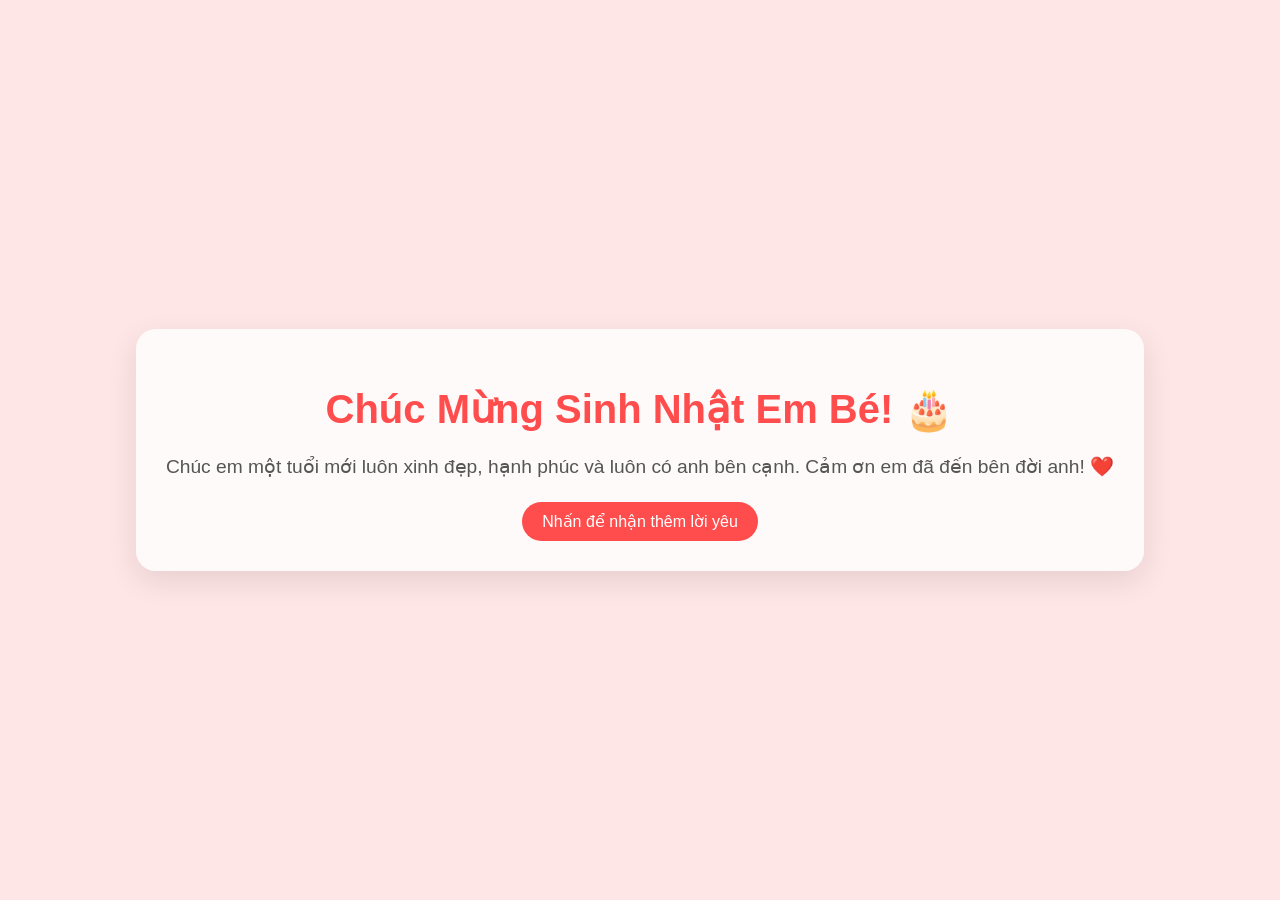
==== index.html @ 2a47475f "Update and rename ducne.html to index.html" ====
<!DOCTYPE html>
<html lang="vi">
<head>
    <meta charset="UTF-8">
    <meta name="viewport" content="width=device-width, initial-scale=1.0">
    <title>Chúc Mừng Sinh Nhật Em!</title>
    <style>
        body {
            margin: 0;
            padding: 0;
            display: flex;
            justify-content: center;
            align-items: center;
            height: 100vh;
            background: #ffe6e6; /* Màu hồng nhạt */
            font-family: 'Segoe UI', Tahoma, Geneva, Verdana, sans-serif;
            overflow: hidden;
            text-align: center;
        }

        .container {
            z-index: 10;
            background: rgba(255, 255, 255, 0.8);
            padding: 30px;
            border-radius: 20px;
            box-shadow: 0 10px 30px rgba(0,0,0,0.1);
            max-width: 80%;
        }

        h1 {
            color: #ff4d4d;
            font-size: 2.5rem;
            margin-bottom: 10px;
        }

        p {
            color: #555;
            font-size: 1.2rem;
            line-height: 1.6;
        }

        .heart {
            position: absolute;
            color: #ff4d4d;
            font-size: 20px;
            animation: move 3s linear infinite;
            opacity: 0;
        }

        @keyframes move {
            0% { transform: translateY(100vh) rotate(0deg); opacity: 1; }
            100% { transform: translateY(-10vh) rotate(360deg); opacity: 0; }
        }

        button {
            background: #ff4d4d;
            color: white;
            border: none;
            padding: 10px 20px;
            border-radius: 25px;
            cursor: pointer;
            font-size: 1rem;
            transition: 0.3s;
        }

        button:hover {
            transform: scale(1.1);
            background: #ff3333;
        }
    </style>
</head>
<body>

    <div class="container">
        <h1>Chúc Mừng Sinh Nhật Em Bé! 🎂</h1>
        <p id="message">Chúc em một tuổi mới luôn xinh đẹp, hạnh phúc và luôn có anh bên cạnh. Cảm ơn em đã đến bên đời anh! ❤️</p>
        <button onclick="changeMessage()">Nhấn để nhận thêm lời yêu</button>
    </div>

    <script>
        // Tạo hiệu ứng trái tim bay
        function createHeart() {
            const heart = document.createElement('div');
            heart.classList.add('heart');
            heart.innerHTML = '❤️';
            heart.style.left = Math.random() * 100 + 'vw';
            heart.style.animationDuration = Math.random() * 2 + 3 + 's';
            document.body.appendChild(heart);

            setTimeout(() => {
                heart.remove();
            }, 5000);
        }
        setInterval(createHeart, 300);

        // Thay đổi lời chúc
        const messages = [
            "Em là món quà tuyệt vời nhất của anh!",
            "Chúc công chúa của anh luôn rạng rỡ như ánh mặt trời.",
            "Yêu em nhiều hơn mỗi ngày!",
            "Hôm nay em là xinh nhất, không ai bằng đâu!"
        ];
        let index = 0;
        function changeMessage() {
            const msgElement = document.getElementById('message');
            msgElement.innerText = messages[index];
            index = (index + 1) % messages.length;
        }
    </script>
</body>
</html>
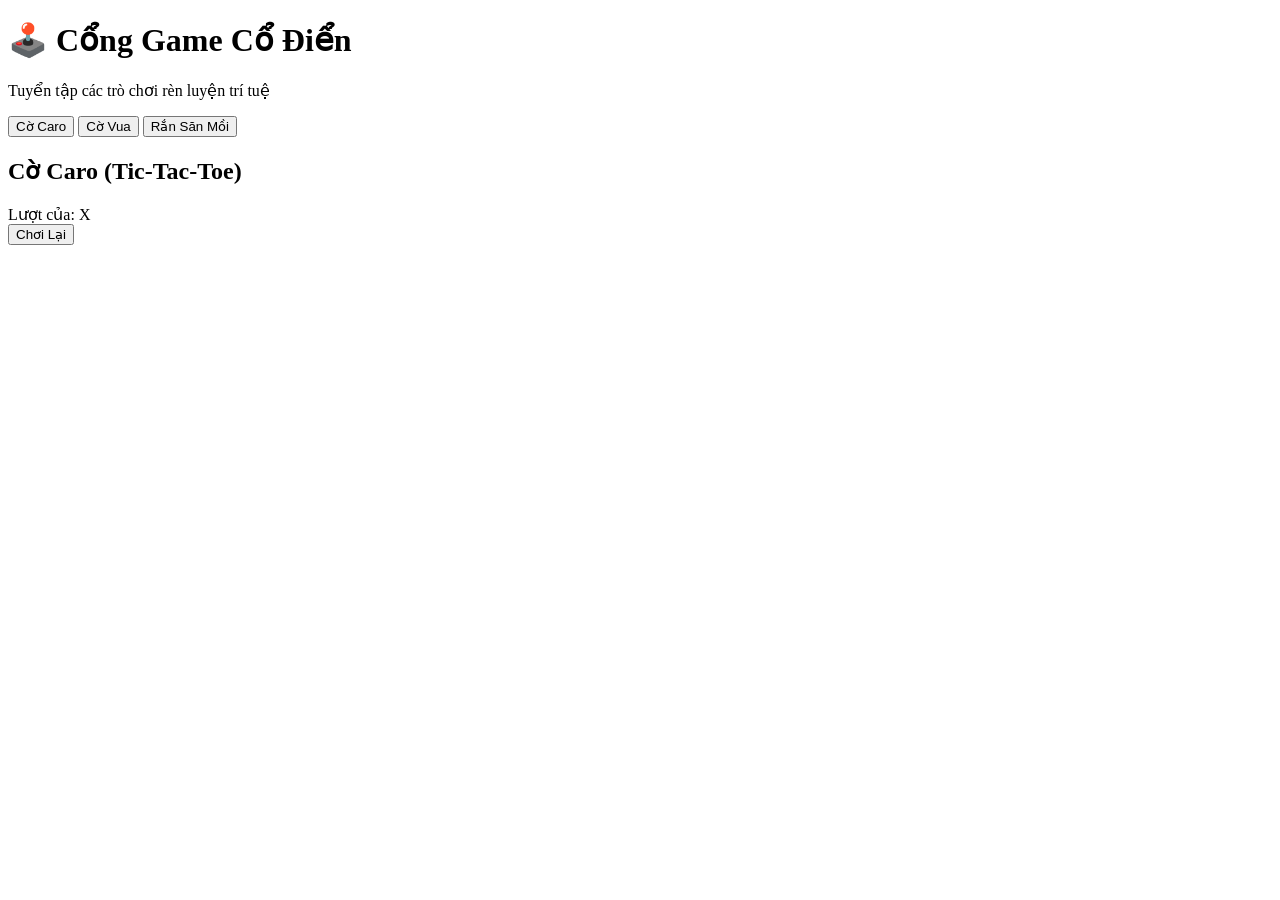
==== commit 9b56678d: "Update index.html" ====
--- a/index.html
+++ b/index.html
@@ -3,109 +3,34 @@
 <head>
     <meta charset="UTF-8">
     <meta name="viewport" content="width=device-width, initial-scale=1.0">
-    <title>Chúc Mừng Sinh Nhật Em!</title>
-    <style>
-        body {
-            margin: 0;
-            padding: 0;
-            display: flex;
-            justify-content: center;
-            align-items: center;
-            height: 100vh;
-            background: #ffe6e6; /* Màu hồng nhạt */
-            font-family: 'Segoe UI', Tahoma, Geneva, Verdana, sans-serif;
-            overflow: hidden;
-            text-align: center;
-        }
-
-        .container {
-            z-index: 10;
-            background: rgba(255, 255, 255, 0.8);
-            padding: 30px;
-            border-radius: 20px;
-            box-shadow: 0 10px 30px rgba(0,0,0,0.1);
-            max-width: 80%;
-        }
-
-        h1 {
-            color: #ff4d4d;
-            font-size: 2.5rem;
-            margin-bottom: 10px;
-        }
-
-        p {
-            color: #555;
-            font-size: 1.2rem;
-            line-height: 1.6;
-        }
-
-        .heart {
-            position: absolute;
-            color: #ff4d4d;
-            font-size: 20px;
-            animation: move 3s linear infinite;
-            opacity: 0;
-        }
-
-        @keyframes move {
-            0% { transform: translateY(100vh) rotate(0deg); opacity: 1; }
-            100% { transform: translateY(-10vh) rotate(360deg); opacity: 0; }
-        }
-
-        button {
-            background: #ff4d4d;
-            color: white;
-            border: none;
-            padding: 10px 20px;
-            border-radius: 25px;
-            cursor: pointer;
-            font-size: 1rem;
-            transition: 0.3s;
-        }
-
-        button:hover {
-            transform: scale(1.1);
-            background: #ff3333;
-        }
-    </style>
+    <title>Cổng Trò Chơi Cổ Điển</title>
+    <link rel="stylesheet" href="style.css">
 </head>
 <body>
+    <header>
+        <h1>🕹️ Cổng Game Cổ Điển</h1>
+        <p>Tuyển tập các trò chơi rèn luyện trí tuệ</p>
+    </header>
 
-    <div class="container">
-        <h1>Chúc Mừng Sinh Nhật Em Bé! 🎂</h1>
-        <p id="message">Chúc em một tuổi mới luôn xinh đẹp, hạnh phúc và luôn có anh bên cạnh. Cảm ơn em đã đến bên đời anh! ❤️</p>
-        <button onclick="changeMessage()">Nhấn để nhận thêm lời yêu</button>
-    </div>
+    <main>
+        <aside class="game-menu">
+            <button class="menu-btn active">Cờ Caro</button>
+            <button class="menu-btn" onclick="alert('Đang phát triển...')">Cờ Vua</button>
+            <button class="menu-btn" onclick="alert('Đang phát triển...')">Rắn Săn Mồi</button>
+        </aside>
 
-    <script>
-        // Tạo hiệu ứng trái tim bay
-        function createHeart() {
-            const heart = document.createElement('div');
-            heart.classList.add('heart');
-            heart.innerHTML = '❤️';
-            heart.style.left = Math.random() * 100 + 'vw';
-            heart.style.animationDuration = Math.random() * 2 + 3 + 's';
-            document.body.appendChild(heart);
+        <section class="game-display">
+            <div class="game-header">
+                <h2>Cờ Caro (Tic-Tac-Toe)</h2>
+                <div id="status">Lượt của: <span id="current-player">X</span></div>
+                <button id="reset-btn">Chơi Lại</button>
+            </div>
+            
+            <div class="board" id="board">
+                </div>
+        </section>
+    </main>
 
-            setTimeout(() => {
-                heart.remove();
-            }, 5000);
-        }
-        setInterval(createHeart, 300);
-
-        // Thay đổi lời chúc
-        const messages = [
-            "Em là món quà tuyệt vời nhất của anh!",
-            "Chúc công chúa của anh luôn rạng rỡ như ánh mặt trời.",
-            "Yêu em nhiều hơn mỗi ngày!",
-            "Hôm nay em là xinh nhất, không ai bằng đâu!"
-        ];
-        let index = 0;
-        function changeMessage() {
-            const msgElement = document.getElementById('message');
-            msgElement.innerText = messages[index];
-            index = (index + 1) % messages.length;
-        }
-    </script>
+    <script src="script.js"></script>
 </body>
 </html>
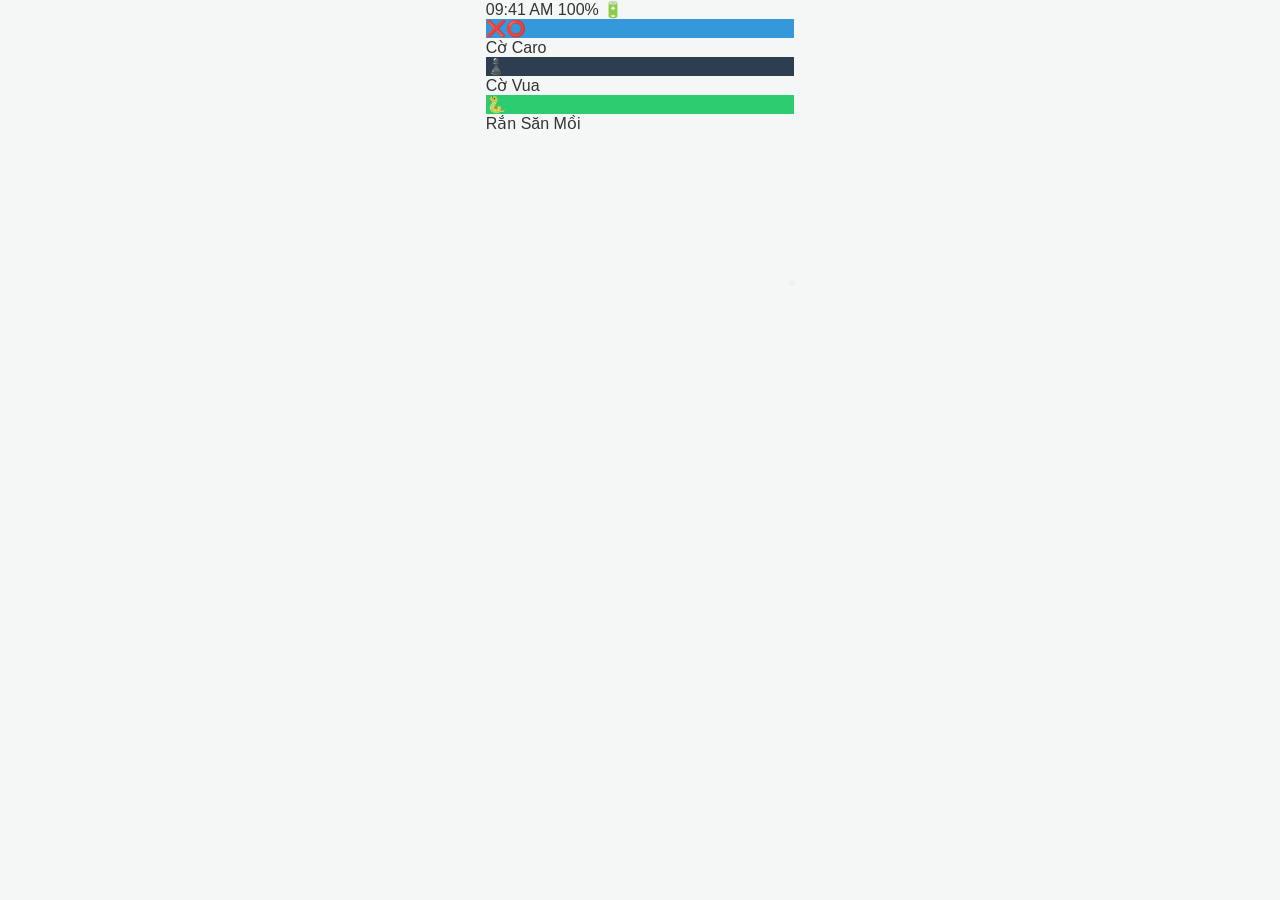
==== commit d2f003cf: "Update index.html" ====
--- a/index.html
+++ b/index.html
@@ -3,33 +3,45 @@
 <head>
     <meta charset="UTF-8">
     <meta name="viewport" content="width=device-width, initial-scale=1.0">
-    <title>Cổng Trò Chơi Cổ Điển</title>
+    <title>Web OS - Game Portal</title>
     <link rel="stylesheet" href="style.css">
 </head>
 <body>
-    <header>
-        <h1>🕹️ Cổng Game Cổ Điển</h1>
-        <p>Tuyển tập các trò chơi rèn luyện trí tuệ</p>
-    </header>
-
-    <main>
-        <aside class="game-menu">
-            <button class="menu-btn active">Cờ Caro</button>
-            <button class="menu-btn" onclick="alert('Đang phát triển...')">Cờ Vua</button>
-            <button class="menu-btn" onclick="alert('Đang phát triển...')">Rắn Săn Mồi</button>
-        </aside>
-
-        <section class="game-display">
-            <div class="game-header">
-                <h2>Cờ Caro (Tic-Tac-Toe)</h2>
-                <div id="status">Lượt của: <span id="current-player">X</span></div>
-                <button id="reset-btn">Chơi Lại</button>
+    <div class="device-screen">
+        
+        <div id="home-screen" class="screen-view active">
+            <div class="status-bar">
+                <span>09:41 AM</span>
+                <span>100% 🔋</span>
             </div>
             
-            <div class="board" id="board">
+            <div class="app-grid">
+                <div class="app-icon" onclick="openApp('caro.html')">
+                    <div class="icon-box" style="background: #3498db;">❌⭕</div>
+                    <span class="app-name">Cờ Caro</span>
                 </div>
-        </section>
-    </main>
+
+                <div class="app-icon" onclick="openApp('chess.html')">
+                    <div class="icon-box" style="background: #2c3e50;">♟️</div>
+                    <span class="app-name">Cờ Vua</span>
+                </div>
+
+                <div class="app-icon" onclick="openApp('snake.html')">
+                    <div class="icon-box" style="background: #2ecc71;">🐍</div>
+                    <span class="app-name">Rắn Săn Mồi</span>
+                </div>
+            </div>
+        </div>
+
+        <div id="app-screen" class="screen-view">
+            <iframe id="game-frame" src="" frameborder="0"></iframe>
+            
+            <button class="home-indicator" onclick="closeApp()">
+                <div class="home-bar"></div>
+            </button>
+        </div>
+
+    </div>
 
     <script src="script.js"></script>
 </body>
--- a/style.css
+++ b/style.css
@@ -0,0 +1,128 @@
+* {
+    box-sizing: border-box;
+    margin: 0;
+    padding: 0;
+    font-family: 'Segoe UI', Tahoma, Geneva, Verdana, sans-serif;
+}
+
+body {
+    background-color: #f4f7f6;
+    color: #333;
+    display: flex;
+    flex-direction: column;
+    align-items: center;
+    min-height: 100vh;
+}
+
+header {
+    text-align: center;
+    padding: 20px;
+    background-color: #2c3e50;
+    color: white;
+    width: 100%;
+    box-shadow: 0 4px 6px rgba(0,0,0,0.1);
+}
+
+main {
+    display: flex;
+    max-width: 900px;
+    width: 100%;
+    margin-top: 30px;
+    gap: 20px;
+    padding: 0 20px;
+}
+
+.game-menu {
+    flex: 1;
+    display: flex;
+    flex-direction: column;
+    gap: 10px;
+}
+
+.menu-btn {
+    padding: 15px;
+    background-color: white;
+    border: 2px solid #ddd;
+    border-radius: 8px;
+    cursor: pointer;
+    font-size: 16px;
+    font-weight: bold;
+    transition: all 0.3s ease;
+}
+
+.menu-btn:hover {
+    background-color: #e9ecef;
+}
+
+.menu-btn.active {
+    background-color: #3498db;
+    color: white;
+    border-color: #3498db;
+}
+
+.game-display {
+    flex: 3;
+    background: white;
+    padding: 30px;
+    border-radius: 12px;
+    box-shadow: 0 4px 15px rgba(0,0,0,0.05);
+    display: flex;
+    flex-direction: column;
+    align-items: center;
+}
+
+.game-header {
+    width: 100%;
+    display: flex;
+    justify-content: space-between;
+    align-items: center;
+    margin-bottom: 20px;
+}
+
+#status {
+    font-size: 18px;
+    font-weight: bold;
+}
+
+#reset-btn {
+    padding: 10px 20px;
+    background-color: #e74c3c;
+    color: white;
+    border: none;
+    border-radius: 6px;
+    cursor: pointer;
+    font-weight: bold;
+}
+
+#reset-btn:hover {
+    background-color: #c0392b;
+}
+
+/* Khu vực bàn cờ Caro 3x3 */
+.board {
+    display: grid;
+    grid-template-columns: repeat(3, 100px);
+    grid-template-rows: repeat(3, 100px);
+    gap: 5px;
+    background-color: #34495e;
+    padding: 5px;
+    border-radius: 8px;
+}
+
+.cell {
+    background-color: white;
+    display: flex;
+    justify-content: center;
+    align-items: center;
+    font-size: 48px;
+    font-weight: bold;
+    cursor: pointer;
+    transition: background-color 0.2s;
+}
+
+.cell:hover {
+    background-color: #f1f1f1;
+}
+
+.cell.x { color: #3498db; }
+.cell.o { color: #e74c3c; }
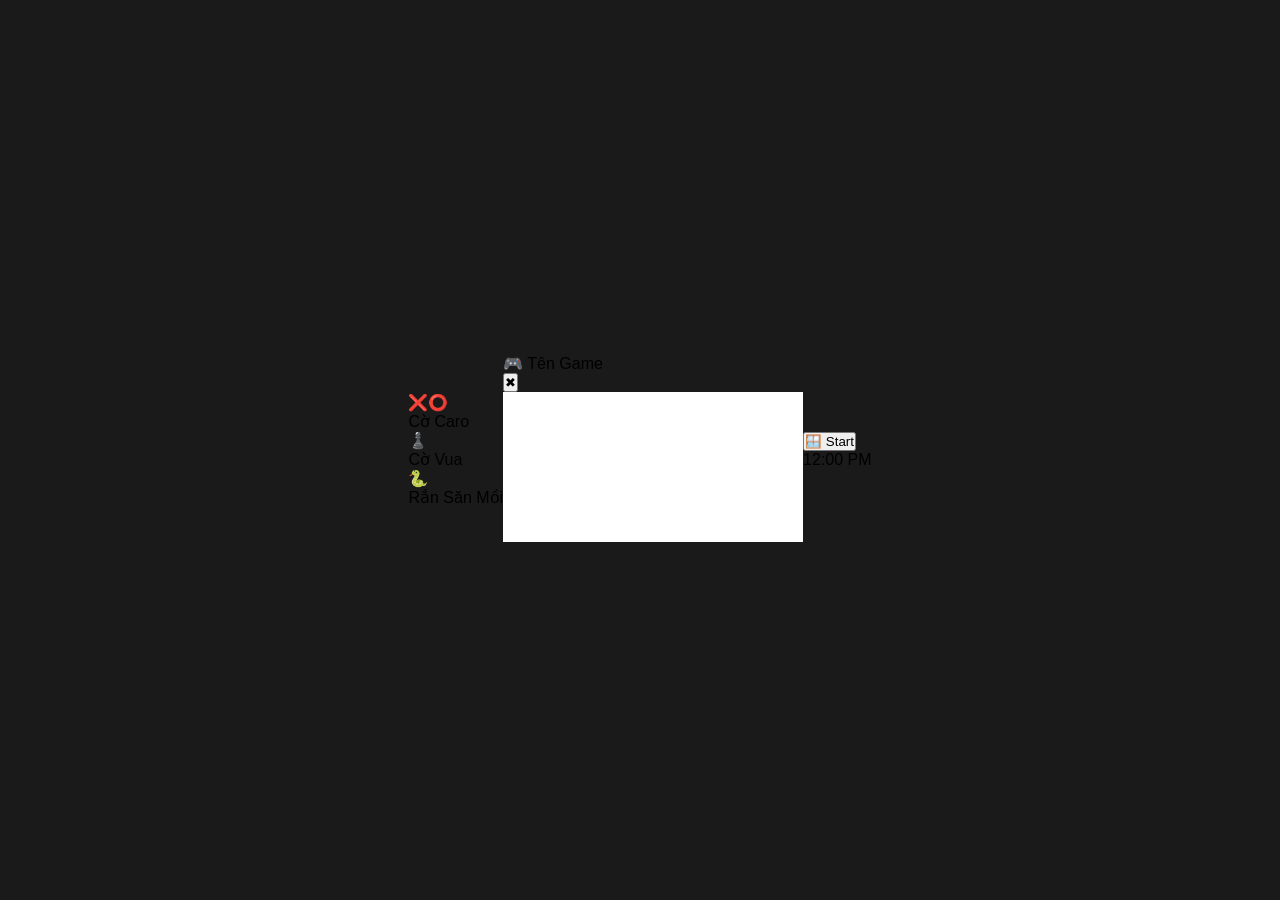
==== commit d0ccc70c: "Update index.html" ====
--- a/index.html
+++ b/index.html
@@ -3,45 +3,48 @@
 <head>
     <meta charset="UTF-8">
     <meta name="viewport" content="width=device-width, initial-scale=1.0">
-    <title>Web OS - Game Portal</title>
+    <title>PC Game Portal</title>
     <link rel="stylesheet" href="style.css">
 </head>
 <body>
-    <div class="device-screen">
-        
-        <div id="home-screen" class="screen-view active">
-            <div class="status-bar">
-                <span>09:41 AM</span>
-                <span>100% 🔋</span>
-            </div>
-            
-            <div class="app-grid">
-                <div class="app-icon" onclick="openApp('caro.html')">
-                    <div class="icon-box" style="background: #3498db;">❌⭕</div>
-                    <span class="app-name">Cờ Caro</span>
-                </div>
-
-                <div class="app-icon" onclick="openApp('chess.html')">
-                    <div class="icon-box" style="background: #2c3e50;">♟️</div>
-                    <span class="app-name">Cờ Vua</span>
-                </div>
-
-                <div class="app-icon" onclick="openApp('snake.html')">
-                    <div class="icon-box" style="background: #2ecc71;">🐍</div>
-                    <span class="app-name">Rắn Săn Mồi</span>
-                </div>
-            </div>
+    <main class="desktop">
+        <div class="icon" onclick="openGame('Cờ Caro', 'caro.html', '❌⭕')">
+            <div class="icon-img">❌⭕</div>
+            <span class="icon-text">Cờ Caro</span>
         </div>
 
-        <div id="app-screen" class="screen-view">
-            <iframe id="game-frame" src="" frameborder="0"></iframe>
-            
-            <button class="home-indicator" onclick="closeApp()">
-                <div class="home-bar"></div>
-            </button>
+        <div class="icon" onclick="openGame('Cờ Vua', 'chess.html', '♟️')">
+            <div class="icon-img">♟️</div>
+            <span class="icon-text">Cờ Vua</span>
         </div>
 
+        <div class="icon" onclick="openGame('Rắn Săn Mồi', 'snake.html', '🐍')">
+            <div class="icon-img">🐍</div>
+            <span class="icon-text">Rắn Săn Mồi</span>
+        </div>
+    </main>
+
+    <div id="game-window" class="window hidden">
+        <div class="window-header">
+            <div class="window-title">
+                <span id="window-icon">🎮</span>
+                <span id="window-name">Tên Game</span>
+            </div>
+            <button class="close-btn" onclick="closeGame()">✖</button>
+        </div>
+        
+        <div class="window-content">
+            <iframe id="game-frame" src="" frameborder="0"></iframe>
+        </div>
     </div>
+
+    <footer class="taskbar">
+        <button class="start-btn">🪟 Start</button>
+        
+        <div class="taskbar-apps" id="taskbar-apps"></div>
+        
+        <div class="clock" id="clock">12:00 PM</div>
+    </footer>
 
     <script src="script.js"></script>
 </body>
--- a/style.css
+++ b/style.css
@@ -2,127 +2,128 @@
     box-sizing: border-box;
     margin: 0;
     padding: 0;
-    font-family: 'Segoe UI', Tahoma, Geneva, Verdana, sans-serif;
+    font-family: -apple-system, BlinkMacSystemFont, "Segoe UI", Roboto, Helvetica, Arial, sans-serif;
 }
 
 body {
-    background-color: #f4f7f6;
-    color: #333;
+    background-color: #1a1a1a;
     display: flex;
-    flex-direction: column;
+    justify-content: center;
     align-items: center;
     min-height: 100vh;
 }
 
-header {
-    text-align: center;
-    padding: 20px;
-    background-color: #2c3e50;
-    color: white;
-    width: 100%;
-    box-shadow: 0 4px 6px rgba(0,0,0,0.1);
+/* Khung viền thiết bị giả lập */
+.device-screen {
+    width: 375px;
+    height: 812px; /* Tỉ lệ iPhone */
+    background-color: #000;
+    border-radius: 40px;
+    border: 12px solid #333;
+    position: relative;
+    overflow: hidden;
+    box-shadow: 0 20px 50px rgba(0,0,0,0.5);
 }
 
-main {
-    display: flex;
-    max-width: 900px;
+/* Cài đặt hiển thị cho các màn hình */
+.screen-view {
     width: 100%;
-    margin-top: 30px;
-    gap: 20px;
-    padding: 0 20px;
+    height: 100%;
+    position: absolute;
+    top: 0;
+    left: 0;
+    transition: transform 0.4s ease-in-out, opacity 0.3s;
+    background: url('https://images.unsplash.com/photo-1618005182384-a83a8bd57fbe?q=80&w=2000&auto=format&fit=crop') center/cover;
 }
 
-.game-menu {
-    flex: 1;
-    display: flex;
-    flex-direction: column;
-    gap: 10px;
+/* Ẩn màn hình khi không active */
+.screen-view:not(.active) {
+    transform: scale(0.9);
+    opacity: 0;
+    pointer-events: none;
 }
 
-.menu-btn {
-    padding: 15px;
-    background-color: white;
-    border: 2px solid #ddd;
-    border-radius: 8px;
-    cursor: pointer;
-    font-size: 16px;
-    font-weight: bold;
-    transition: all 0.3s ease;
+/* --- TRANG CHỦ (HOME SCREEN) --- */
+.status-bar {
+    display: flex;
+    justify-content: space-between;
+    padding: 15px 25px;
+    color: white;
+    font-size: 14px;
+    font-weight: 600;
 }
 
-.menu-btn:hover {
-    background-color: #e9ecef;
+.app-grid {
+    display: grid;
+    grid-template-columns: repeat(4, 1fr);
+    gap: 20px 10px;
+    padding: 30px 20px;
 }
 
-.menu-btn.active {
-    background-color: #3498db;
-    color: white;
-    border-color: #3498db;
-}
-
-.game-display {
-    flex: 3;
-    background: white;
-    padding: 30px;
-    border-radius: 12px;
-    box-shadow: 0 4px 15px rgba(0,0,0,0.05);
+.app-icon {
     display: flex;
     flex-direction: column;
     align-items: center;
+    cursor: pointer;
+    transition: transform 0.2s;
 }
 
-.game-header {
-    width: 100%;
-    display: flex;
-    justify-content: space-between;
-    align-items: center;
-    margin-bottom: 20px;
+.app-icon:active {
+    transform: scale(0.9);
 }
 
-#status {
-    font-size: 18px;
-    font-weight: bold;
-}
-
-#reset-btn {
-    padding: 10px 20px;
-    background-color: #e74c3c;
-    color: white;
-    border: none;
-    border-radius: 6px;
-    cursor: pointer;
-    font-weight: bold;
-}
-
-#reset-btn:hover {
-    background-color: #c0392b;
-}
-
-/* Khu vực bàn cờ Caro 3x3 */
-.board {
-    display: grid;
-    grid-template-columns: repeat(3, 100px);
-    grid-template-rows: repeat(3, 100px);
-    gap: 5px;
-    background-color: #34495e;
-    padding: 5px;
-    border-radius: 8px;
-}
-
-.cell {
-    background-color: white;
+.icon-box {
+    width: 60px;
+    height: 60px;
+    border-radius: 16px;
     display: flex;
     justify-content: center;
     align-items: center;
-    font-size: 48px;
-    font-weight: bold;
-    cursor: pointer;
-    transition: background-color 0.2s;
+    font-size: 30px;
+    box-shadow: 0 4px 10px rgba(0,0,0,0.2);
+    margin-bottom: 5px;
 }
 
-.cell:hover {
-    background-color: #f1f1f1;
+.app-name {
+    color: white;
+    font-size: 12px;
+    text-shadow: 0 1px 3px rgba(0,0,0,0.5);
+    text-align: center;
 }
 
-.cell.x { color: #3498db; }
-.cell.o { color: #e74c3c; }
+/* --- MÀN HÌNH CHƠI GAME (APP SCREEN) --- */
+#app-screen {
+    background: white; /* Nền trắng khi mở app */
+}
+
+#game-frame {
+    width: 100%;
+    height: calc(100% - 40px); /* Chừa chỗ cho nút Home */
+    background: white;
+}
+
+/* Nút Home ảo (Giống thanh ngang của iPhone) */
+.home-indicator {
+    width: 100%;
+    height: 40px;
+    background: #f8f9fa;
+    border: none;
+    position: absolute;
+    bottom: 0;
+    display: flex;
+    justify-content: center;
+    align-items: center;
+    cursor: pointer;
+}
+
+.home-bar {
+    width: 130px;
+    height: 5px;
+    background: #333;
+    border-radius: 10px;
+    transition: background 0.2s;
+}
+
+.home-indicator:hover .home-bar {
+    background: #000;
+}
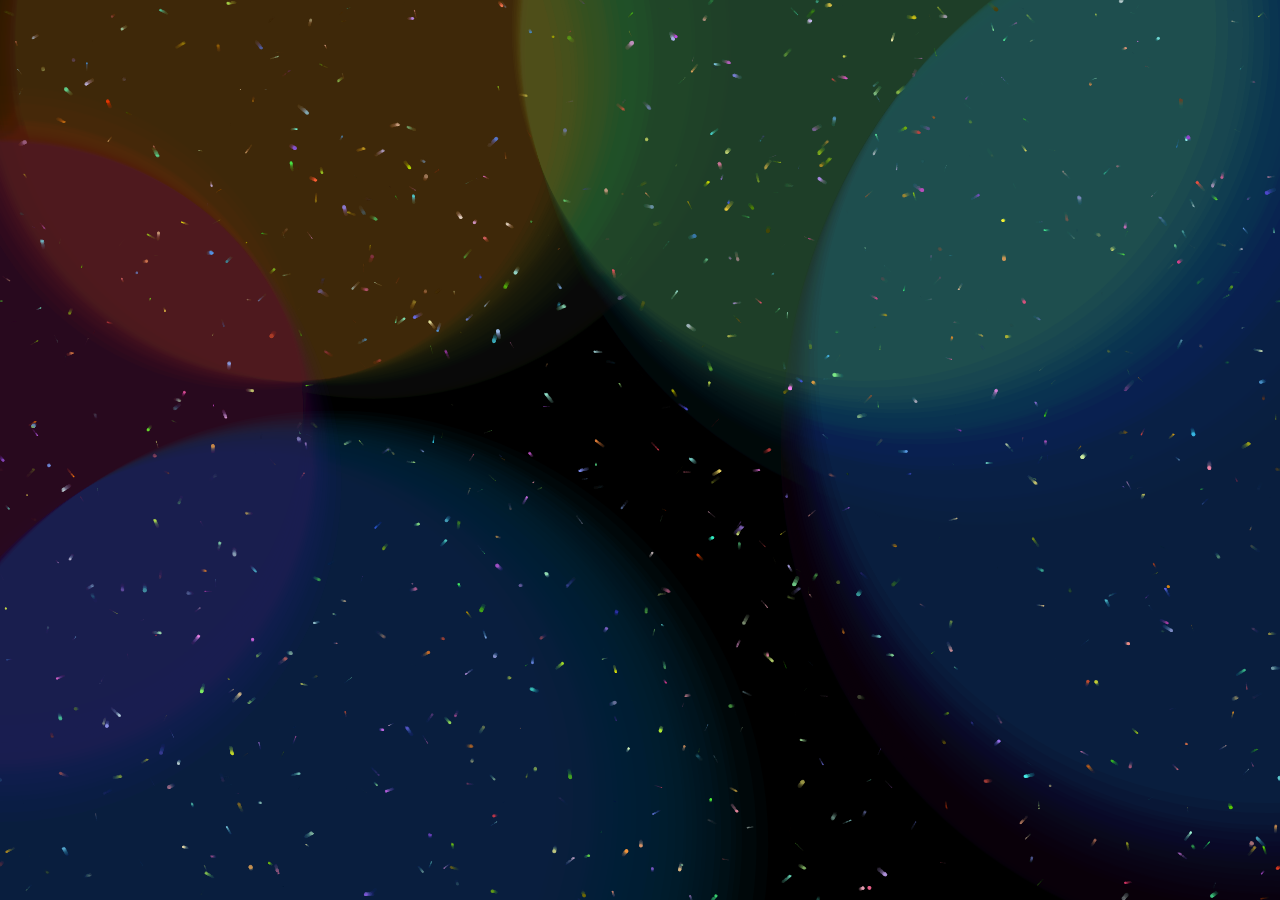
==== commit 5f6128c2: "Update index.html" ====
--- a/index.html
+++ b/index.html
@@ -3,49 +3,132 @@
 <head>
     <meta charset="UTF-8">
     <meta name="viewport" content="width=device-width, initial-scale=1.0">
-    <title>PC Game Portal</title>
-    <link rel="stylesheet" href="style.css">
+    <title>Nền Galaxy Chuyển Động</title>
+    <style>
+        /* CSS để canvas chiếm toàn bộ màn hình và ẩn thanh cuộn */
+        body {
+            margin: 0;
+            overflow: hidden;
+            background-color: #000; /* Màu nền đen mặc định */
+        }
+        canvas {
+            display: block;
+        }
+    </style>
 </head>
 <body>
-    <main class="desktop">
-        <div class="icon" onclick="openGame('Cờ Caro', 'caro.html', '❌⭕')">
-            <div class="icon-img">❌⭕</div>
-            <span class="icon-text">Cờ Caro</span>
-        </div>
 
-        <div class="icon" onclick="openGame('Cờ Vua', 'chess.html', '♟️')">
-            <div class="icon-img">♟️</div>
-            <span class="icon-text">Cờ Vua</span>
-        </div>
+<canvas id="galaxyCanvas"></canvas>
 
-        <div class="icon" onclick="openGame('Rắn Săn Mồi', 'snake.html', '🐍')">
-            <div class="icon-img">🐍</div>
-            <span class="icon-text">Rắn Săn Mồi</span>
-        </div>
-    </main>
+<script>
+    // Khởi tạo canvas và ngữ cảnh
+    const canvas = document.getElementById('galaxyCanvas');
+    const ctx = canvas.getContext('2d');
 
-    <div id="game-window" class="window hidden">
-        <div class="window-header">
-            <div class="window-title">
-                <span id="window-icon">🎮</span>
-                <span id="window-name">Tên Game</span>
-            </div>
-            <button class="close-btn" onclick="closeGame()">✖</button>
-        </div>
-        
-        <div class="window-content">
-            <iframe id="game-frame" src="" frameborder="0"></iframe>
-        </div>
-    </div>
+    // Đặt kích thước canvas bằng kích thước cửa sổ
+    canvas.width = window.innerWidth;
+    canvas.height = window.innerHeight;
 
-    <footer class="taskbar">
-        <button class="start-btn">🪟 Start</button>
-        
-        <div class="taskbar-apps" id="taskbar-apps"></div>
-        
-        <div class="clock" id="clock">12:00 PM</div>
-    </footer>
+    // Cập nhật kích thước canvas khi thay đổi kích thước cửa sổ
+    window.addEventListener('resize', () => {
+        canvas.width = window.innerWidth;
+        canvas.height = window.innerHeight;
+        initStars(); // Khởi tạo lại các ngôi sao khi thay đổi kích thước
+    });
 
-    <script src="script.js"></script>
+    // Lớp Star (Ngôi sao)
+    class Star {
+        constructor() {
+            this.x = Math.random() * canvas.width;
+            this.y = Math.random() * canvas.height;
+            this.size = Math.random() * 2; // Kích thước hạt (ngôi sao)
+            this.speedX = (Math.random() - 0.5) * 0.5; // Vận tốc theo trục X
+            this.speedY = (Math.random() - 0.5) * 0.5; // Vận tốc theo trục Y
+            
+            // Màu sắc ngôi sao (pha trộn giữa trắng, xanh nhạt, vàng nhạt)
+            const r = Math.floor(Math.random() * 200 + 55);
+            const g = Math.floor(Math.random() * 200 + 55);
+            const b = Math.floor(Math.random() * 255);
+            this.color = `rgba(${r}, ${g}, ${b}, ${Math.random()})`;
+        }
+
+        // Vẽ ngôi sao
+        draw() {
+            ctx.fillStyle = this.color;
+            ctx.beginPath();
+            ctx.arc(this.x, this.y, this.size, 0, Math.random() * Math.PI * 2);
+            ctx.fill();
+        }
+
+        // Cập nhật vị trí ngôi sao
+        update() {
+            this.x += this.speedX;
+            this.y += this.speedY;
+
+            // Xử lý khi ngôi sao đi ra ngoài màn hình
+            if (this.x < 0) this.x = canvas.width;
+            if (this.x > canvas.width) this.x = 0;
+            if (this.y < 0) this.y = canvas.height;
+            if (this.y > canvas.height) this.y = 0;
+        }
+    }
+
+    // Mảng chứa các ngôi sao
+    let stars = [];
+    const numStars = 1000; // Số lượng ngôi sao
+
+    // Hàm khởi tạo các ngôi sao
+    function initStars() {
+        stars = [];
+        for (let i = 0; i < numStars; i++) {
+            stars.push(new Star());
+        }
+    }
+
+    // Hàm vẽ tinh vân (màu sắc mờ)
+    function drawNebula() {
+        // Tạo các vòng tròn mờ có màu sắc chuyển động
+        for (let i = 0; i < 5; i++) {
+            const time = Date.now() * 0.001; // Thời gian thực
+            const r = (Math.sin(time + i * Math.PI * 0.5) + 1) * 127.5; // Đỏ biến thiên
+            const g = (Math.sin(time + (i + 1) * Math.PI * 0.5) + 1) * 127.5; // Xanh lá biến thiên
+            const b = (Math.sin(time + (i + 2) * Math.PI * 0.5) + 1) * 127.5; // Xanh dương biến thiên
+            const color = `rgba(${r}, ${g}, ${b}, 0.02)`; // Độ mờ thấp
+
+            ctx.fillStyle = color;
+            ctx.beginPath();
+            
+            // Vị trí tinh vân biến thiên theo thời gian
+            const x = (Math.sin(time * 0.1 + i) + 1) * 0.5 * canvas.width;
+            const y = (Math.cos(time * 0.1 + i) + 1) * 0.5 * canvas.height;
+            
+            // Vẽ tinh vân lớn mờ
+            ctx.arc(x, y, 400 + Math.sin(time * 0.5 + i) * 100, 0, Math.PI * 2);
+            ctx.fill();
+        }
+    }
+
+    // Hàm hoạt ảnh chính
+    function animate() {
+        // Xóa canvas với hiệu ứng làm mờ để tạo vệt
+        ctx.fillStyle = 'rgba(0, 0, 0, 0.05)'; // Màu đen mờ
+        ctx.fillRect(0, 0, canvas.width, canvas.height);
+
+        drawNebula(); // Vẽ tinh vân chuyển động
+
+        // Vẽ và cập nhật từng ngôi sao
+        for (let i = 0; i < stars.length; i++) {
+            stars[i].draw();
+            stars[i].update();
+        }
+
+        requestAnimationFrame(animate); // Gọi lại hàm animate trong khung hình tiếp theo
+    }
+
+    // Bắt đầu
+    initStars(); // Khởi tạo các ngôi sao ban đầu
+    animate(); // Chạy hoạt ảnh
+</script>
+
 </body>
 </html>
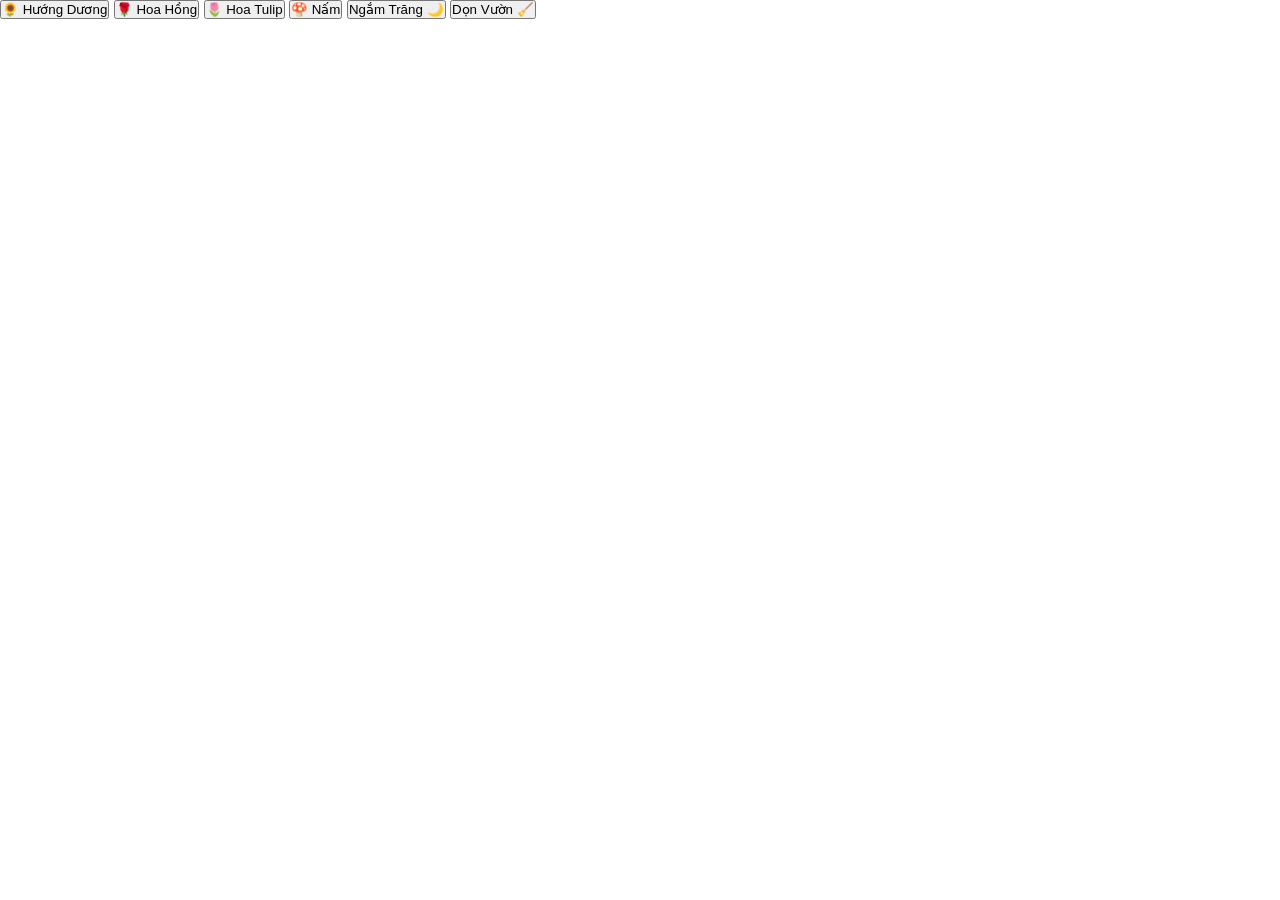
==== commit 582c8c63: "Update index.html" ====
--- a/index.html
+++ b/index.html
@@ -3,132 +3,23 @@
 <head>
     <meta charset="UTF-8">
     <meta name="viewport" content="width=device-width, initial-scale=1.0">
-    <title>Nền Galaxy Chuyển Động</title>
-    <style>
-        /* CSS để canvas chiếm toàn bộ màn hình và ẩn thanh cuộn */
-        body {
-            margin: 0;
-            overflow: hidden;
-            background-color: #000; /* Màu nền đen mặc định */
-        }
-        canvas {
-            display: block;
-        }
-    </style>
+    <title>Khu Vườn Mùa Xuân</title>
+    <link rel="stylesheet" href="style.css">
 </head>
 <body>
 
-<canvas id="galaxyCanvas"></canvas>
+    <div id="toolbar">
+        <button class="btn seed active" data-flower="🌻">🌻 Hướng Dương</button>
+        <button class="btn seed" data-flower="🌹">🌹 Hoa Hồng</button>
+        <button class="btn seed" data-flower="🌷">🌷 Hoa Tulip</button>
+        <button class="btn seed" data-flower="🍄">🍄 Nấm</button>
+        <button class="btn" id="theme-btn">Ngắm Trăng 🌙</button>
+        <button class="btn" id="clear-btn">Dọn Vườn 🧹</button>
+    </div>
 
-<script>
-    // Khởi tạo canvas và ngữ cảnh
-    const canvas = document.getElementById('galaxyCanvas');
-    const ctx = canvas.getContext('2d');
+    <div id="garden"></div>
 
-    // Đặt kích thước canvas bằng kích thước cửa sổ
-    canvas.width = window.innerWidth;
-    canvas.height = window.innerHeight;
-
-    // Cập nhật kích thước canvas khi thay đổi kích thước cửa sổ
-    window.addEventListener('resize', () => {
-        canvas.width = window.innerWidth;
-        canvas.height = window.innerHeight;
-        initStars(); // Khởi tạo lại các ngôi sao khi thay đổi kích thước
-    });
-
-    // Lớp Star (Ngôi sao)
-    class Star {
-        constructor() {
-            this.x = Math.random() * canvas.width;
-            this.y = Math.random() * canvas.height;
-            this.size = Math.random() * 2; // Kích thước hạt (ngôi sao)
-            this.speedX = (Math.random() - 0.5) * 0.5; // Vận tốc theo trục X
-            this.speedY = (Math.random() - 0.5) * 0.5; // Vận tốc theo trục Y
-            
-            // Màu sắc ngôi sao (pha trộn giữa trắng, xanh nhạt, vàng nhạt)
-            const r = Math.floor(Math.random() * 200 + 55);
-            const g = Math.floor(Math.random() * 200 + 55);
-            const b = Math.floor(Math.random() * 255);
-            this.color = `rgba(${r}, ${g}, ${b}, ${Math.random()})`;
-        }
-
-        // Vẽ ngôi sao
-        draw() {
-            ctx.fillStyle = this.color;
-            ctx.beginPath();
-            ctx.arc(this.x, this.y, this.size, 0, Math.random() * Math.PI * 2);
-            ctx.fill();
-        }
-
-        // Cập nhật vị trí ngôi sao
-        update() {
-            this.x += this.speedX;
-            this.y += this.speedY;
-
-            // Xử lý khi ngôi sao đi ra ngoài màn hình
-            if (this.x < 0) this.x = canvas.width;
-            if (this.x > canvas.width) this.x = 0;
-            if (this.y < 0) this.y = canvas.height;
-            if (this.y > canvas.height) this.y = 0;
-        }
-    }
-
-    // Mảng chứa các ngôi sao
-    let stars = [];
-    const numStars = 1000; // Số lượng ngôi sao
-
-    // Hàm khởi tạo các ngôi sao
-    function initStars() {
-        stars = [];
-        for (let i = 0; i < numStars; i++) {
-            stars.push(new Star());
-        }
-    }
-
-    // Hàm vẽ tinh vân (màu sắc mờ)
-    function drawNebula() {
-        // Tạo các vòng tròn mờ có màu sắc chuyển động
-        for (let i = 0; i < 5; i++) {
-            const time = Date.now() * 0.001; // Thời gian thực
-            const r = (Math.sin(time + i * Math.PI * 0.5) + 1) * 127.5; // Đỏ biến thiên
-            const g = (Math.sin(time + (i + 1) * Math.PI * 0.5) + 1) * 127.5; // Xanh lá biến thiên
-            const b = (Math.sin(time + (i + 2) * Math.PI * 0.5) + 1) * 127.5; // Xanh dương biến thiên
-            const color = `rgba(${r}, ${g}, ${b}, 0.02)`; // Độ mờ thấp
-
-            ctx.fillStyle = color;
-            ctx.beginPath();
-            
-            // Vị trí tinh vân biến thiên theo thời gian
-            const x = (Math.sin(time * 0.1 + i) + 1) * 0.5 * canvas.width;
-            const y = (Math.cos(time * 0.1 + i) + 1) * 0.5 * canvas.height;
-            
-            // Vẽ tinh vân lớn mờ
-            ctx.arc(x, y, 400 + Math.sin(time * 0.5 + i) * 100, 0, Math.PI * 2);
-            ctx.fill();
-        }
-    }
-
-    // Hàm hoạt ảnh chính
-    function animate() {
-        // Xóa canvas với hiệu ứng làm mờ để tạo vệt
-        ctx.fillStyle = 'rgba(0, 0, 0, 0.05)'; // Màu đen mờ
-        ctx.fillRect(0, 0, canvas.width, canvas.height);
-
-        drawNebula(); // Vẽ tinh vân chuyển động
-
-        // Vẽ và cập nhật từng ngôi sao
-        for (let i = 0; i < stars.length; i++) {
-            stars[i].draw();
-            stars[i].update();
-        }
-
-        requestAnimationFrame(animate); // Gọi lại hàm animate trong khung hình tiếp theo
-    }
-
-    // Bắt đầu
-    initStars(); // Khởi tạo các ngôi sao ban đầu
-    animate(); // Chạy hoạt ảnh
-</script>
+    <script src="script.js"></script>
 
 </body>
 </html>
--- a/style.css
+++ b/style.css
@@ -0,0 +1,170 @@
+* {
+    margin: 0;
+    padding: 0;
+    box-sizing: border-box;
+    font-family: 'Segoe UI', Tahoma, Geneva, Verdana, sans-serif;
+}
+
+body {
+    height: 100vh;
+    width: 100vw;
+    overflow: hidden; /* Chống cuộn trang */
+    /* Ảnh nền máy tính, bạn có thể thay đổi link ảnh */
+    background: url('https://images.unsplash.com/photo-1506744626753-eda818c6c511?q=80&w=2000&auto=format&fit=crop') center/cover;
+    display: flex;
+    flex-direction: column;
+}
+
+/* --- MÀN HÌNH CHÍNH (DESKTOP) --- */
+.desktop {
+    flex: 1;
+    padding: 20px;
+    display: flex;
+    flex-direction: column; /* Xếp icon từ trên xuống */
+    flex-wrap: wrap;
+    gap: 20px;
+    align-content: flex-start;
+}
+
+.icon {
+    width: 90px;
+    display: flex;
+    flex-direction: column;
+    align-items: center;
+    cursor: pointer;
+    color: white;
+    text-shadow: 1px 1px 3px rgba(0,0,0,0.8);
+    transition: 0.2s;
+    padding: 10px;
+    border: 1px solid transparent;
+}
+
+.icon:hover {
+    background: rgba(255, 255, 255, 0.2);
+    border-color: rgba(255, 255, 255, 0.4);
+    border-radius: 5px;
+}
+
+.icon-img {
+    font-size: 45px;
+    margin-bottom: 5px;
+}
+
+.icon-text {
+    font-size: 14px;
+    text-align: center;
+}
+
+/* --- CỬA SỔ HIỂN THỊ GAME (WINDOW) --- */
+.window {
+    position: absolute;
+    top: 50%;
+    left: 50%;
+    transform: translate(-50%, -50%); /* Căn giữa màn hình */
+    width: 800px;
+    height: 600px;
+    background: #fff;
+    border-radius: 8px;
+    box-shadow: 0 15px 40px rgba(0,0,0,0.6);
+    display: flex;
+    flex-direction: column;
+    overflow: hidden;
+    border: 1px solid #777;
+    z-index: 10; /* Đảm bảo nổi lên trên desktop */
+}
+
+.window.hidden {
+    display: none; /* Ẩn cửa sổ khi không dùng */
+}
+
+.window-header {
+    background: #e1e1e1;
+    padding: 8px 15px;
+    display: flex;
+    justify-content: space-between;
+    align-items: center;
+    border-bottom: 1px solid #ccc;
+    user-select: none; /* Không cho bôi đen chữ */
+}
+
+.window-title {
+    font-weight: 600;
+    display: flex;
+    gap: 10px;
+    align-items: center;
+    color: #333;
+}
+
+.close-btn {
+    background: #e74c3c;
+    color: white;
+    border: none;
+    padding: 4px 12px;
+    cursor: pointer;
+    border-radius: 4px;
+    font-size: 14px;
+}
+
+.close-btn:hover {
+    background: #c0392b;
+}
+
+.window-content {
+    flex: 1;
+    background: #f8f9fa;
+}
+
+iframe {
+    width: 100%;
+    height: 100%;
+    display: block; /* Sửa lỗi khoảng trắng thừa của iframe */
+}
+
+/* --- THANH TASKBAR MẶT ĐẤT --- */
+.taskbar {
+    height: 50px;
+    background: rgba(20, 20, 20, 0.9);
+    backdrop-filter: blur(10px);
+    display: flex;
+    align-items: center;
+    padding: 0 15px;
+    color: white;
+    z-index: 100;
+}
+
+.start-btn {
+    background: transparent;
+    color: white;
+    border: none;
+    font-size: 18px;
+    font-weight: bold;
+    padding: 8px 15px;
+    cursor: pointer;
+    border-radius: 5px;
+    transition: 0.2s;
+}
+
+.start-btn:hover {
+    background: rgba(255, 255, 255, 0.15);
+}
+
+.taskbar-apps {
+    flex: 1;
+    margin-left: 20px;
+    display: flex;
+    align-items: center;
+}
+
+.active-app {
+    background: rgba(255, 255, 255, 0.1);
+    padding: 8px 15px;
+    border-radius: 4px;
+    border-bottom: 3px solid #3498db;
+    font-size: 14px;
+}
+
+.clock {
+    padding: 0 10px;
+    font-size: 14px;
+    font-weight: 500;
+}
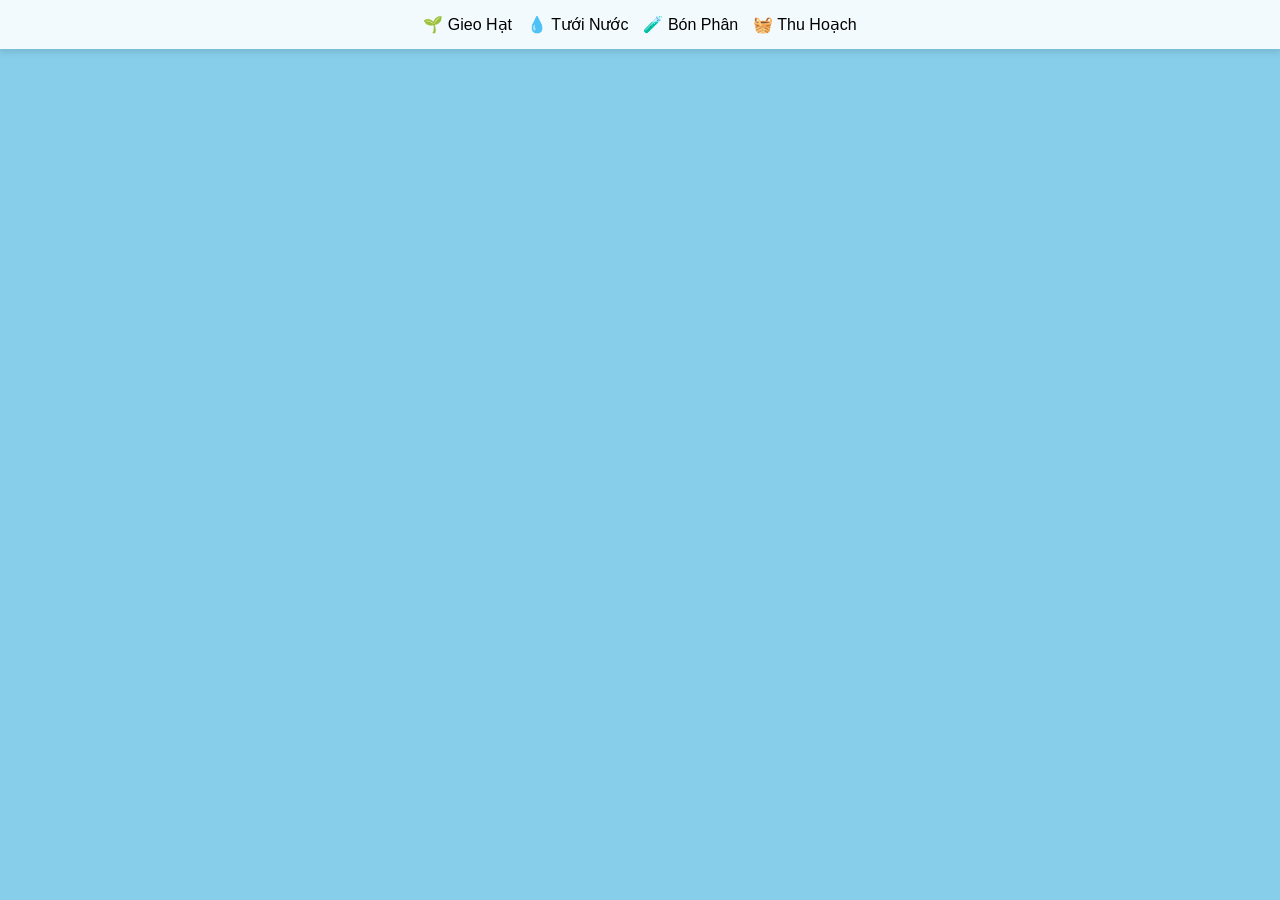
==== commit 870365b3: "Update index.html" ====
--- a/index.html
+++ b/index.html
@@ -3,23 +3,23 @@
 <head>
     <meta charset="UTF-8">
     <meta name="viewport" content="width=device-width, initial-scale=1.0">
-    <title>Khu Vườn Mùa Xuân</title>
+    <title>Nông Trại Mini</title>
     <link rel="stylesheet" href="style.css">
 </head>
 <body>
 
-    <div id="toolbar">
-        <button class="btn seed active" data-flower="🌻">🌻 Hướng Dương</button>
-        <button class="btn seed" data-flower="🌹">🌹 Hoa Hồng</button>
-        <button class="btn seed" data-flower="🌷">🌷 Hoa Tulip</button>
-        <button class="btn seed" data-flower="🍄">🍄 Nấm</button>
-        <button class="btn" id="theme-btn">Ngắm Trăng 🌙</button>
-        <button class="btn" id="clear-btn">Dọn Vườn 🧹</button>
+    <div class="game-container">
+        <div id="toolbar">
+            <div class="tool active" data-action="seed">🌱 Gieo Hạt</div>
+            <div class="tool" data-action="water">💧 Tưới Nước</div>
+            <div class="tool" data-action="fertilizer">🧪 Bón Phân</div>
+            <div class="tool" data-action="harvest">🧺 Thu Hoạch</div>
+        </div>
+
+        <div id="farm">
+            </div>
     </div>
 
-    <div id="garden"></div>
-
     <script src="script.js"></script>
-
 </body>
 </html>
--- a/style.css
+++ b/style.css
@@ -1,170 +1,91 @@
 * {
+    box-sizing: border-box;
     margin: 0;
     padding: 0;
-    box-sizing: border-box;
     font-family: 'Segoe UI', Tahoma, Geneva, Verdana, sans-serif;
+    user-select: none;
 }
 
 body {
-    height: 100vh;
-    width: 100vw;
-    overflow: hidden; /* Chống cuộn trang */
-    /* Ảnh nền máy tính, bạn có thể thay đổi link ảnh */
-    background: url('https://images.unsplash.com/photo-1506744626753-eda818c6c511?q=80&w=2000&auto=format&fit=crop') center/cover;
     display: flex;
     flex-direction: column;
+    height: 100vh;
+    background-color: #87CEEB; /* Bầu trời xanh */
+    transition: background-color 0.5s ease;
 }
 
-/* --- MÀN HÌNH CHÍNH (DESKTOP) --- */
-.desktop {
-    flex: 1;
-    padding: 20px;
-    display: flex;
-    flex-direction: column; /* Xếp icon từ trên xuống */
-    flex-wrap: wrap;
-    gap: 20px;
-    align-content: flex-start;
+/* Chế độ ban đêm */
+body.night-mode {
+    background-color: #2c3e50;
 }
 
-.icon {
-    width: 90px;
+/* Thanh công cụ */
+#toolbar {
+    padding: 15px;
+    background-color: rgba(255, 255, 255, 0.9);
     display: flex;
-    flex-direction: column;
-    align-items: center;
-    cursor: pointer;
-    color: white;
-    text-shadow: 1px 1px 3px rgba(0,0,0,0.8);
-    transition: 0.2s;
-    padding: 10px;
-    border: 1px solid transparent;
+    justify-content: center;
+    gap: 15px;
+    box-shadow: 0 4px 6px rgba(0,0,0,0.1);
+    z-index: 10;
 }
 
-.icon:hover {
-    background: rgba(255, 255, 255, 0.2);
-    border-color: rgba(255, 255, 255, 0.4);
-    border-radius: 5px;
+.btn {
+    padding: 10px 20px;
+    font-size: 16px;
+    border: 2px solid transparent;
+    border-radius: 8px;
+    cursor: pointer;
+    background-color: #f1f1f1;
+    transition: 0.2s;
+    font-weight: bold;
 }
 
-.icon-img {
-    font-size: 45px;
-    margin-bottom: 5px;
+.btn:hover {
+    background-color: #e2e2e2;
 }
 
-.icon-text {
-    font-size: 14px;
-    text-align: center;
+.seed.active {
+    border-color: #4CAF50;
+    background-color: #e8f5e9;
 }
 
-/* --- CỬA SỔ HIỂN THỊ GAME (WINDOW) --- */
-.window {
-    position: absolute;
-    top: 50%;
-    left: 50%;
-    transform: translate(-50%, -50%); /* Căn giữa màn hình */
-    width: 800px;
-    height: 600px;
-    background: #fff;
-    border-radius: 8px;
-    box-shadow: 0 15px 40px rgba(0,0,0,0.6);
-    display: flex;
-    flex-direction: column;
+#clear-btn { background-color: #ffcdd2; color: #c62828; }
+#clear-btn:hover { background-color: #ef9a9a; }
+
+#theme-btn { background-color: #fff9c4; color: #f57f17; }
+
+/* Bãi cỏ (Khu vườn) */
+#garden {
+    flex: 1;
+    background: linear-gradient(to bottom, #8BC34A, #4CAF50);
+    position: relative;
     overflow: hidden;
-    border: 1px solid #777;
-    z-index: 10; /* Đảm bảo nổi lên trên desktop */
+    cursor: crosshair;
+    border-top: 10px solid #7cb342;
 }
 
-.window.hidden {
-    display: none; /* Ẩn cửa sổ khi không dùng */
+body.night-mode #garden {
+    background: linear-gradient(to bottom, #33691E, #1B5E20);
+    border-top-color: #2E7D32;
 }
 
-.window-header {
-    background: #e1e1e1;
-    padding: 8px 15px;
-    display: flex;
-    justify-content: space-between;
-    align-items: center;
-    border-bottom: 1px solid #ccc;
-    user-select: none; /* Không cho bôi đen chữ */
+/* Bông hoa được tạo ra */
+.flower {
+    position: absolute;
+    font-size: 40px;
+    transform-origin: bottom center; 
+    animation: grow 0.5s cubic-bezier(0.175, 0.885, 0.32, 1.275) forwards;
 }
 
-.window-title {
-    font-weight: 600;
-    display: flex;
-    gap: 10px;
-    align-items: center;
-    color: #333;
+/* Hiệu ứng mọc nảy nhẹ */
+@keyframes grow {
+    0% {
+        transform: scale(0) rotate(-15deg);
+        opacity: 0;
+    }
+    100% {
+        transform: scale(1) rotate(0deg);
+        opacity: 1;
+    }
 }
-
-.close-btn {
-    background: #e74c3c;
-    color: white;
-    border: none;
-    padding: 4px 12px;
-    cursor: pointer;
-    border-radius: 4px;
-    font-size: 14px;
-}
-
-.close-btn:hover {
-    background: #c0392b;
-}
-
-.window-content {
-    flex: 1;
-    background: #f8f9fa;
-}
-
-iframe {
-    width: 100%;
-    height: 100%;
-    display: block; /* Sửa lỗi khoảng trắng thừa của iframe */
-}
-
-/* --- THANH TASKBAR MẶT ĐẤT --- */
-.taskbar {
-    height: 50px;
-    background: rgba(20, 20, 20, 0.9);
-    backdrop-filter: blur(10px);
-    display: flex;
-    align-items: center;
-    padding: 0 15px;
-    color: white;
-    z-index: 100;
-}
-
-.start-btn {
-    background: transparent;
-    color: white;
-    border: none;
-    font-size: 18px;
-    font-weight: bold;
-    padding: 8px 15px;
-    cursor: pointer;
-    border-radius: 5px;
-    transition: 0.2s;
-}
-
-.start-btn:hover {
-    background: rgba(255, 255, 255, 0.15);
-}
-
-.taskbar-apps {
-    flex: 1;
-    margin-left: 20px;
-    display: flex;
-    align-items: center;
-}
-
-.active-app {
-    background: rgba(255, 255, 255, 0.1);
-    padding: 8px 15px;
-    border-radius: 4px;
-    border-bottom: 3px solid #3498db;
-    font-size: 14px;
-}
-
-.clock {
-    padding: 0 10px;
-    font-size: 14px;
-    font-weight: 500;
-}
